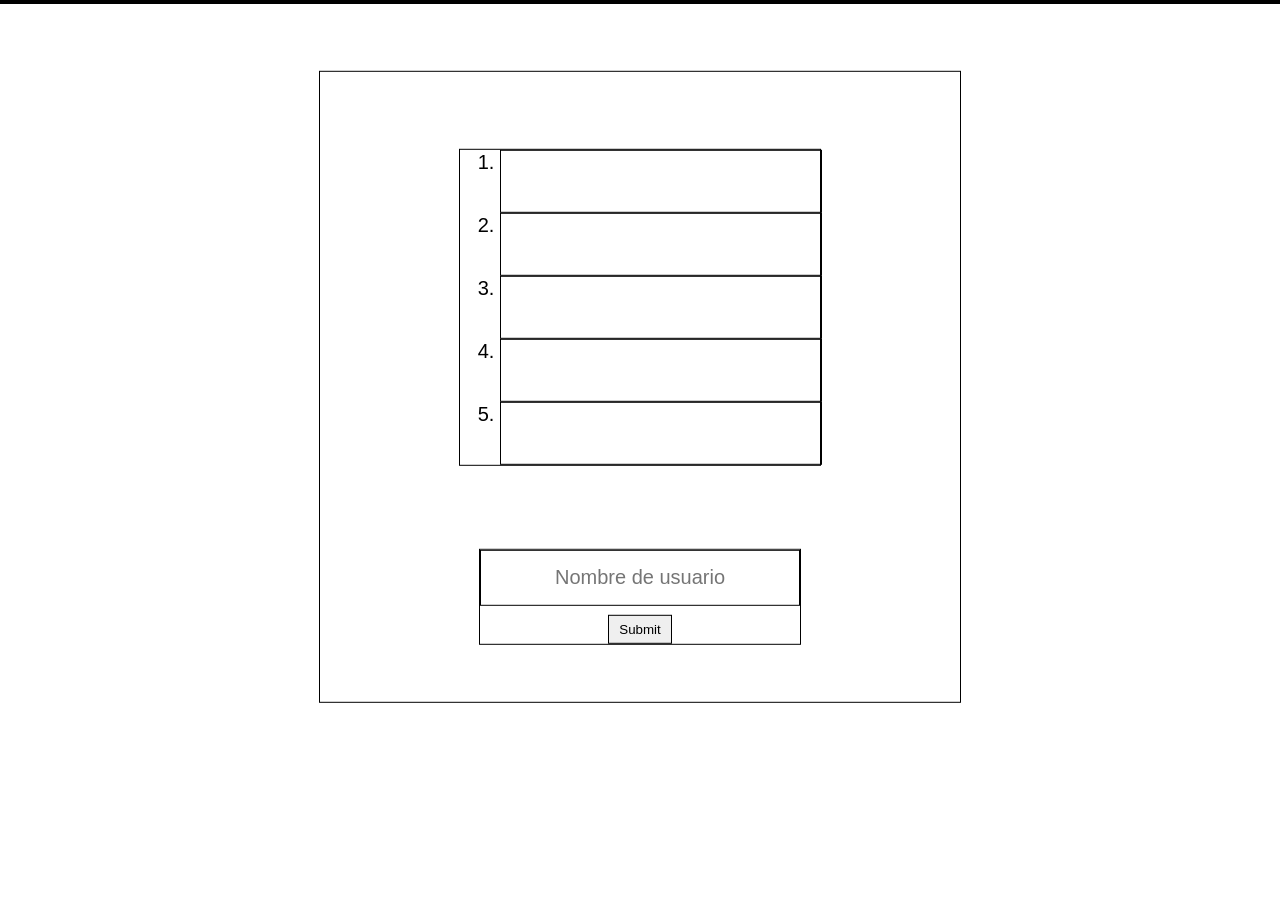
==== index.html @ 84f88370 "first" ====
<!doctype html>
<html lang="en">
  <head>
    <meta charset="utf-8" />
    <meta name="viewport" content="width=device-width, initial-scale=1" />
    <title>Page Title</title>
    <link rel="stylesheet" href="style.css" />
  </head>
  <body>
    <main id="game-window">
      <ol id="top-player-list">
        <li class="top-player"></li>
        <li class="top-player"></li>
        <li class="top-player"></li>
        <li class="top-player"></li>
        <li class="top-player"></li>
      </ol>
      <form id="user-input" name="user_input" action="game.html">
        <input
          id="input-username"
          name="username"
          type="text"
          placeholder="Nombre de usuario"
        />
        <input id="input-submit" name="submit" type="submit" />
      </form>
    </main>
    <script></script>
  </body>
</html>
---- style.css ----
* {
  border: 1px solid black;
}

:root {
  font-family: arial;
  font-size: 20px;
}

body {
  margin: 0;
  align-content: center;
}

main {
  width: 50vw;
  height: 70vh;
  margin: auto;

  position: absolute;
  top: 50%;
  left: 50%;
  transform: translate(-50%, -60%);

  display: flex;
  flex-direction: column;
  justify-content: center;
  align-items: center;
  gap: 10%;
}

/* index elements */

#top-player-list {
  width: 50%;
  height: 50%;

  display: grid;
  grid-template-rows: repeat(5, 1fr);
}

.top-player {
  width: 100%;
  height: auto;
}

#user-input {
  width: 50%;
  height: 15%;

  display: flex;
  flex-direction: column;
  align-items: center;
  gap: 10%;
}

#input-username {
  width: 100%;
  height: 100%;

  box-sizing: border-box;

  text-align: center;
  font-size: 20px;
}

#input-submit {
  width: 20%;
  height: 50%;
}

/* game elements, static */

#board {
  width: 90%;
  height: fit-content;

  display: grid;
  grid-template: repeat(5, 1fr) / repeat(6, 1fr);
  justify-items: center;
  gap: 1rem;
}

#data {
  width: 100%;
  height: 10%;

  display: flex;
  justify-content: space-between;
}

.data-box {
  width: 30%;
  display: flex;
}

article {
  display: flex;
}

/* game elements, dynamic */

.game-card {
  width: 70%;
  height: auto;
  aspect-ratio: 1;
}
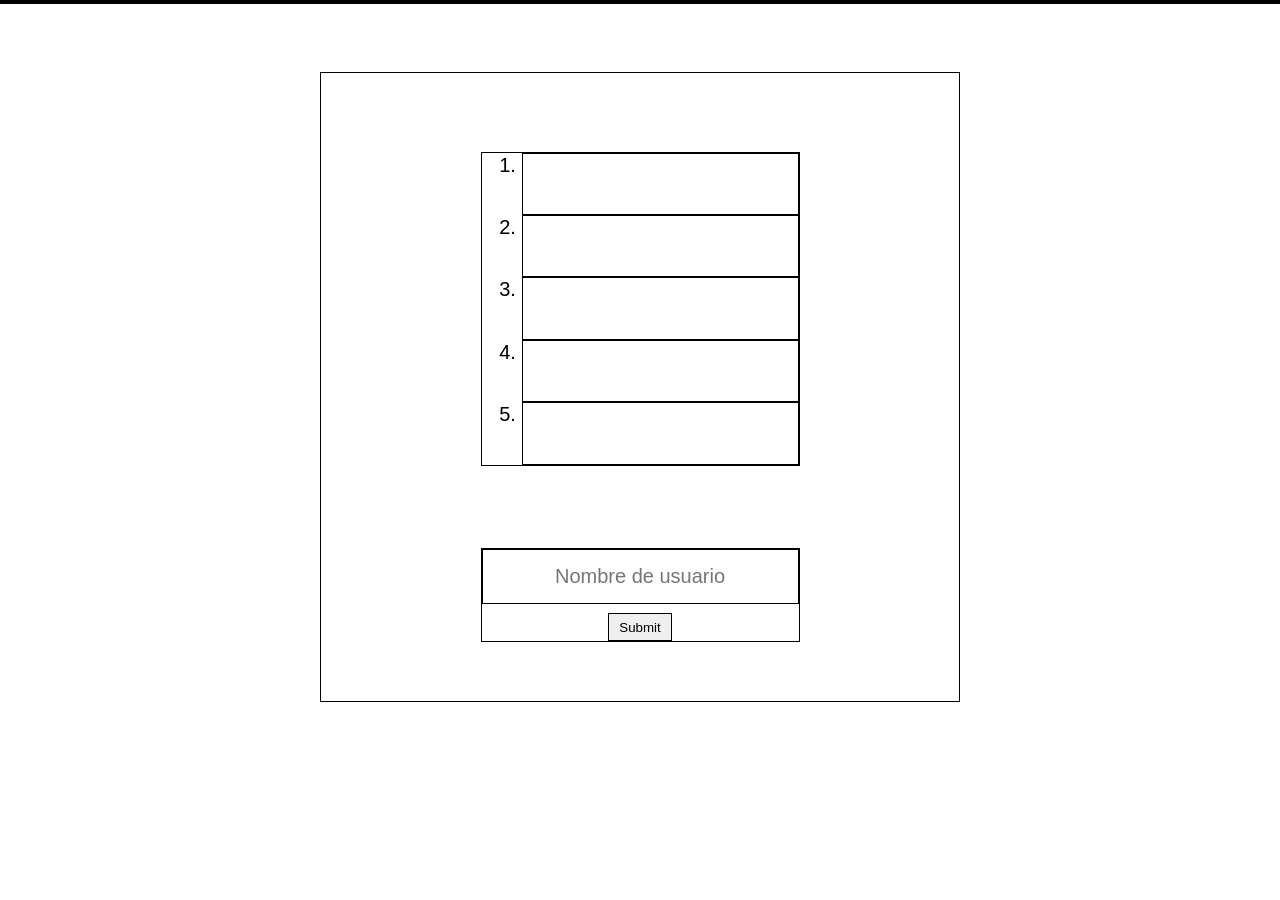
==== commit dafdbdc7: "fetch api function declared, not properly implemented" ====
--- a/index.html
+++ b/index.html
@@ -15,7 +15,7 @@
         <li class="top-player"></li>
         <li class="top-player"></li>
       </ol>
-      <form id="user-input" name="user_input" action="game.html">
+      <form id="user-input" name="user-input" action="game.html">
         <input
           id="input-username"
           name="username"
--- a/style.css
+++ b/style.css
@@ -1,5 +1,6 @@
 * {
   border: 1px solid black;
+  box-sizing: border-box;
 }
 
 :root {
@@ -100,8 +101,39 @@
 
 /* game elements, dynamic */
 
-.game-card {
+.game-card-container {
   width: 70%;
   height: auto;
   aspect-ratio: 1;
+
+  background-color: lightgray;
 }
+
+.game-card-content {
+  width: 100%;
+  height: 100%;
+
+  background-color: white;
+}
+
+.game-card-hidden {
+  background-color: lightgray;
+  color: red;
+}
+
+#game-start {
+  width: 50%;
+  height: 10%;
+  margin: auto;
+  font-size: 36px;
+
+  transition: background-color 200ms;
+}
+
+#game-start:hover {
+  background-color: lightgray;
+}
+
+.hidden {
+  display: none;
+}
